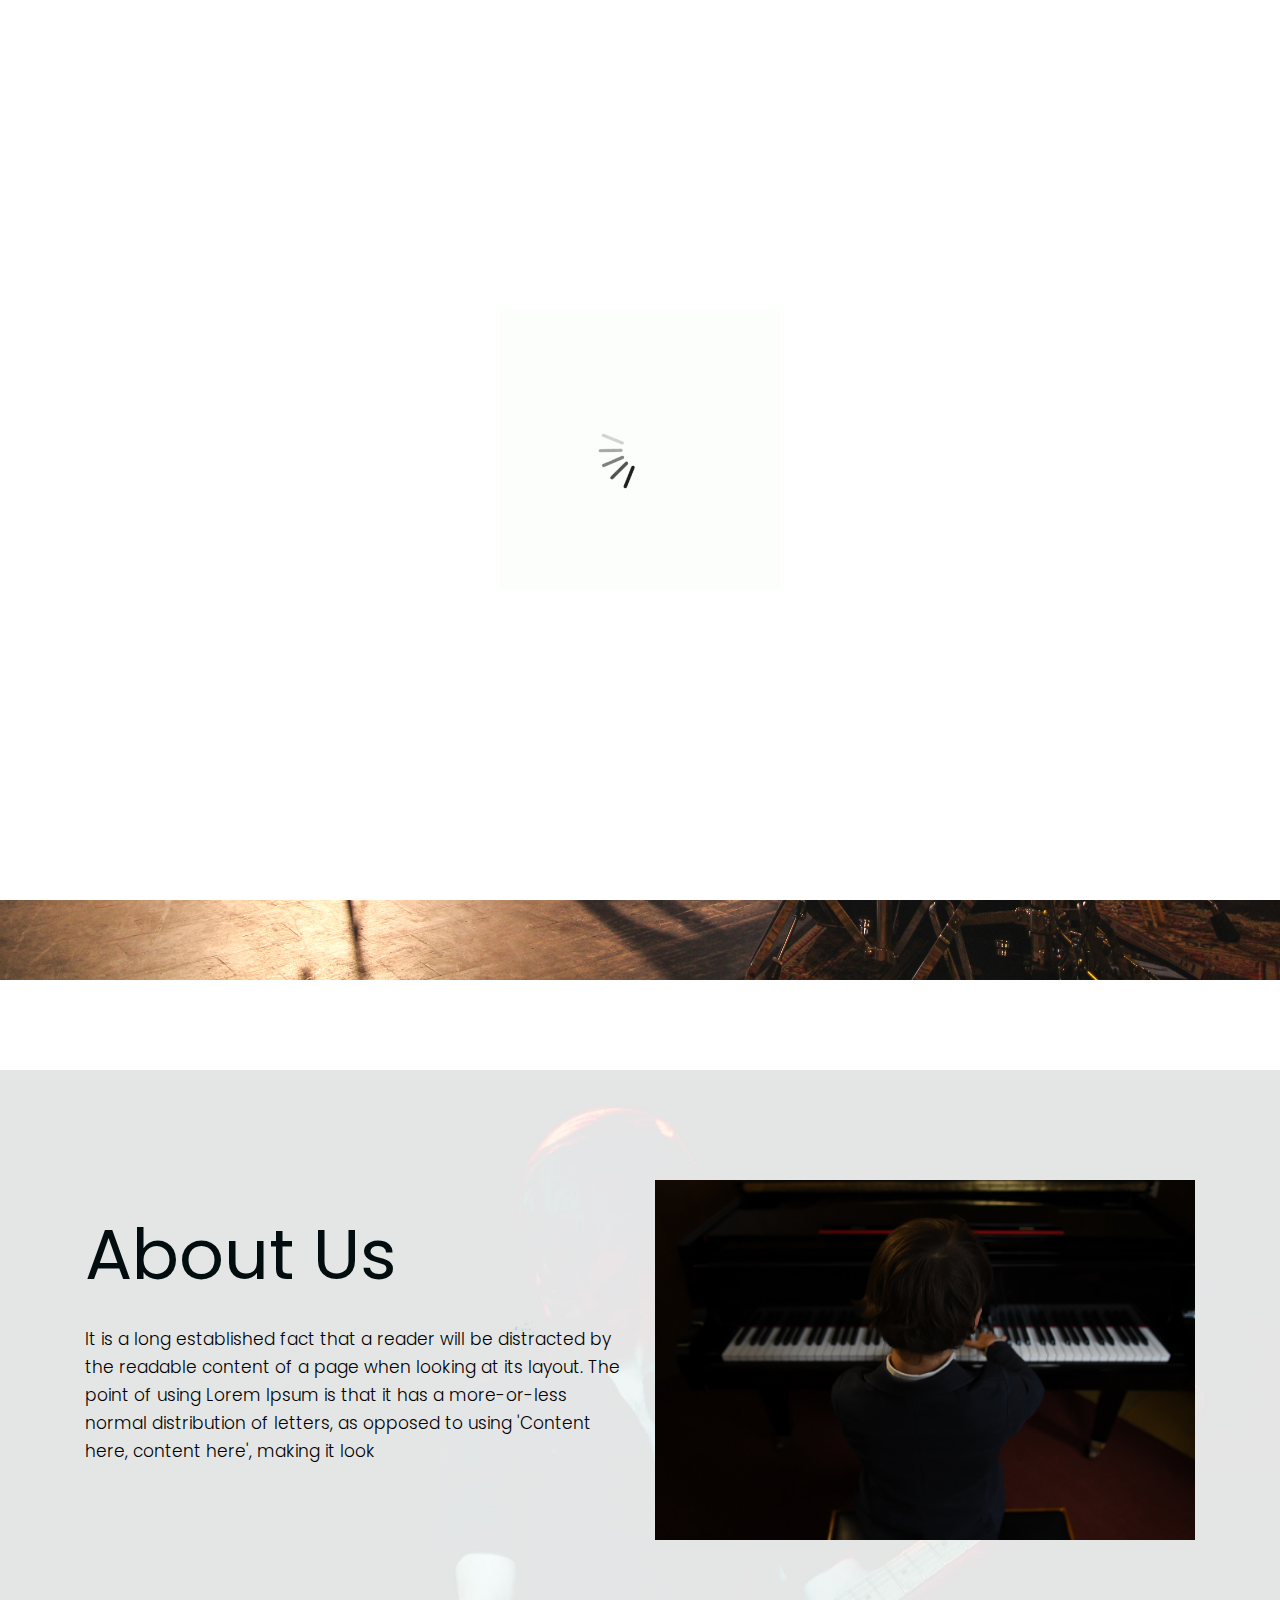
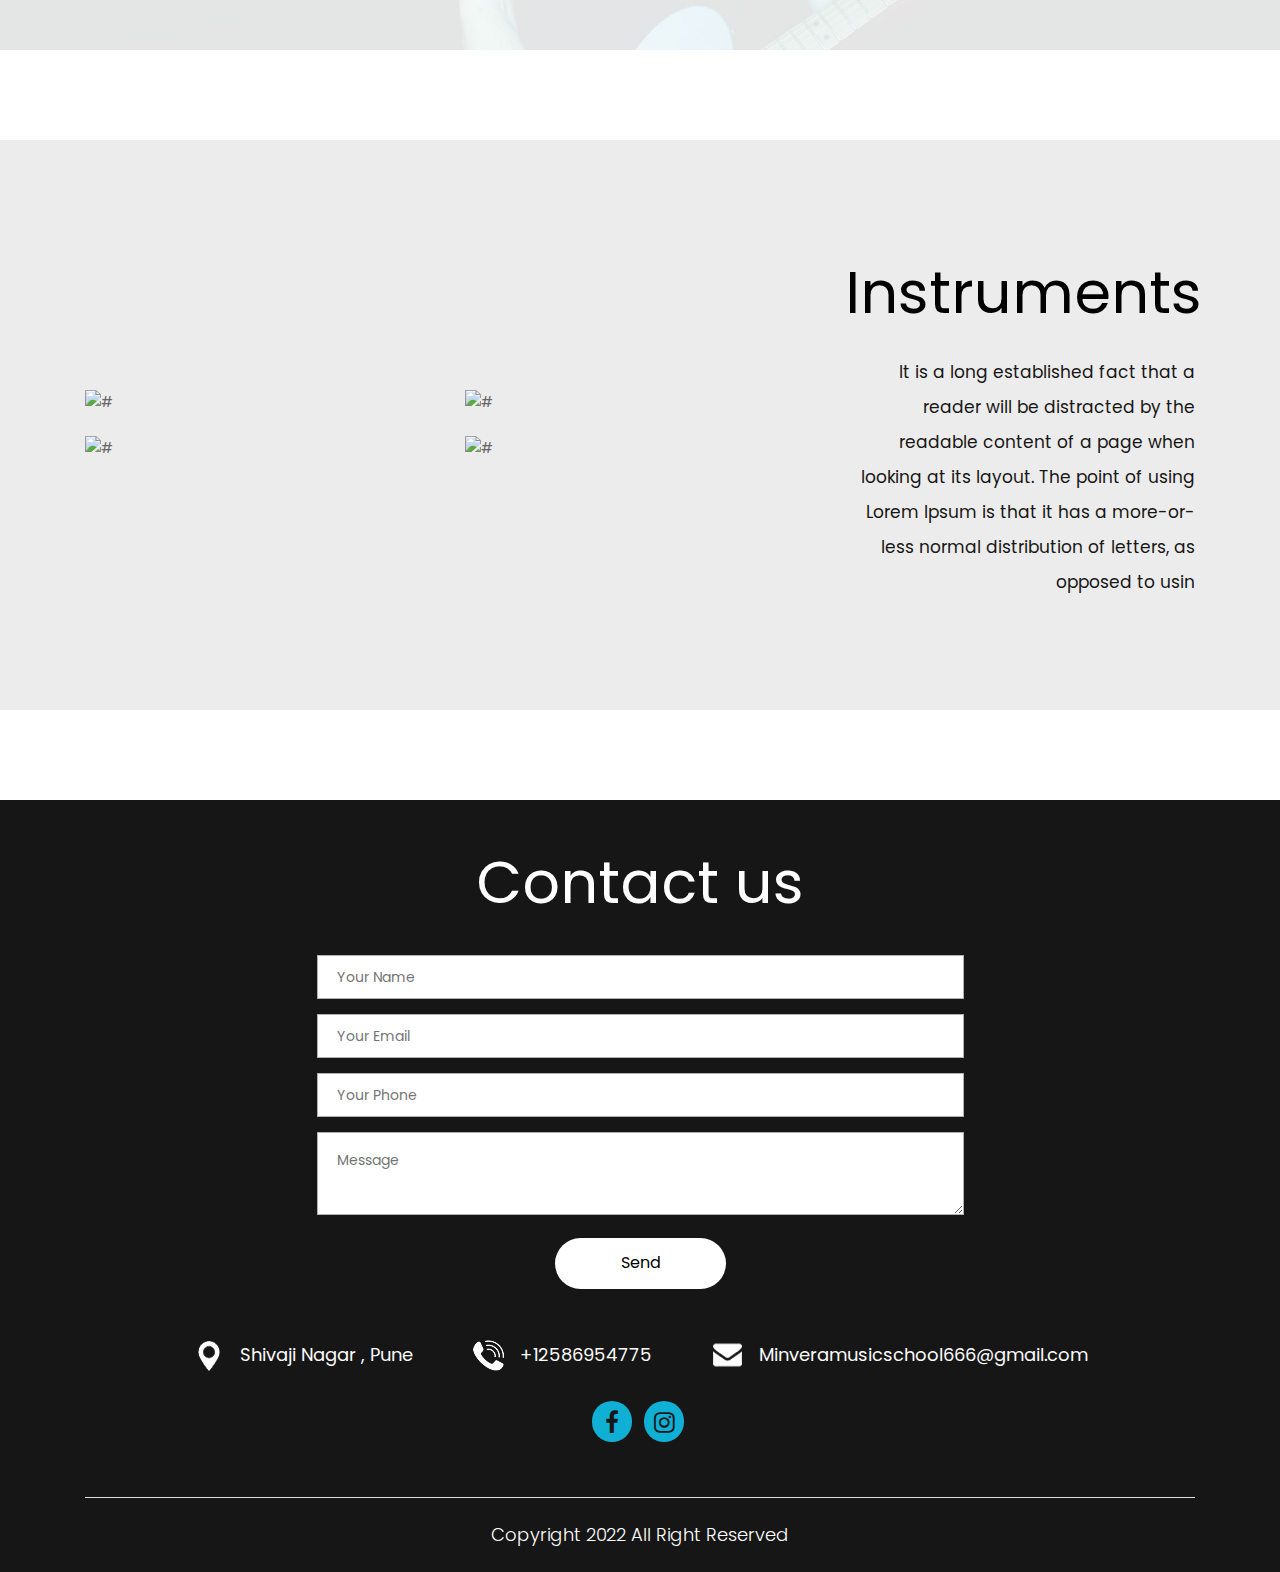
==== index.html @ 6fd0b9f1 "first commit" ====
<!DOCTYPE html>
<html lang="en">
  <head>
    <!-- basic -->
    <meta charset="utf-8" />
    <meta http-equiv="X-UA-Compatible" content="IE=edge" />
    <!-- mobile metas -->
    <meta name="viewport" content="width=device-width, initial-scale=1" />
    <meta name="viewport" content="initial-scale=1, maximum-scale=1" />
    <!-- site metas -->
    <title>Minvera Music School</title>
    <meta name="keywords" content="" />
    <meta name="description" content="" />
    <meta name="author" content="" />
    <!-- fevicon -->
    <link rel="icon" href="images/fevicon.png" type="image/gif" />
    <!-- bootstrap css -->
    <link rel="stylesheet" href="css/bootstrap.min.css" />
    <!-- style css -->
    <link rel="stylesheet" href="css/style.css" />
    <!-- Responsive-->
    <link rel="stylesheet" href="css/responsive.css" />
    <!-- Scrollbar Custom CSS -->
    <link rel="stylesheet" href="css/jquery.mCustomScrollbar.min.css" />
    <!-- Tweaks for older IEs-->
    <link
      rel="stylesheet"
      href="https://netdna.bootstrapcdn.com/font-awesome/4.0.3/css/font-awesome.css"
    />
    <link
      rel="stylesheet"
      href="https://cdnjs.cloudflare.com/ajax/libs/fancybox/2.1.5/jquery.fancybox.min.css"
      media="screen"
    />
    <!--[if lt IE 9]>
      <script src="https://oss.maxcdn.com/html5shiv/3.7.3/html5shiv.min.js"></script>
      <script src="https://oss.maxcdn.com/respond/1.4.2/respond.min.js"></script
    ><![endif]-->
  </head>
  <!-- body -->

  <body class="main-layout">
    <!-- loader  -->
    <div class="loader_bg">
      <div class="loader"><img src="images/loading.gif" alt="#" /></div>
    </div>
    <!-- end loader -->
    <!-- header -->
    <header>
      <!-- header inner -->
      <div class="header-top">
        <div class="header">
          <div class="container">
            <div class="row">
              <div class="col-xl-2 col-lg-2 col-md-2 col-sm-3 col logo_section">
                <div class="full">
                  <div class="center-desk"></div>
                </div>
              </div>
              <div class="col-xl-10 col-lg-10 col-md-10 col-sm-9">
                <div class="menu-area">
                  <div class="limit-box">
                    <nav class="main-menu">
                      <ul class="menu-area-main">
                        <li class="active"><a href="index.html">Home</a></li>

                        <li><a href="about.html">About</a></li>
                        <li><a href="gallery.html">Instruments</a></li>
                        <li><a href="contact.html">Contact</a></li>
                      </ul>
                    </nav>
                  </div>
                </div>
              </div>
            </div>
          </div>
        </div>
        <!-- end header inner -->

        <!-- end header -->
        <section class="slider_section">
          <div id="myCarousel" class="carousel slide" data-ride="carousel">
            <ol class="carousel-indicators">
              <li
                data-target="#myCarousel"
                data-slide-to="0"
                class="active"
              ></li>
              <li data-target="#myCarousel" data-slide-to="1"></li>
              <li data-target="#myCarousel" data-slide-to="2"></li>
            </ol>
            <div class="carousel-inner">
              <div class="carousel-item active">
                <div class="container">
                  <div class="carousel-caption">
                    <div class="row">
                      <div class="col-md-12">
                        <div class="text-bg">
                          <h1>Minvera Music School</h1>
                          <span>The Best music school</span>
                          <p>
                            It is a long established fact that a reader will be
                            distracted by the readable content of a page when
                            looking at its layout. The point of using Lorem
                            Ipsum is that it has a more-or-less normal
                            distribution of letters, as opposed to using
                            'Content here, content here', making it look
                          </p>
                        </div>
                      </div>
                    </div>
                  </div>
                </div>
              </div>
            </div>

            <a
              class="carousel-control-prev"
              href="#myCarousel"
              role="button"
              data-slide="prev"
            >
            </a>
            <a
              class="carousel-control-next"
              href="#myCarousel"
              role="button"
              data-slide="next"
            >
            </a>
          </div>
        </section>
      </div>
    </header>

    <!-- about  -->
    <div id="about" class="about">
      <div class="container">
        <div class="row display_boxflex">
          <div class="col-xl-6 col-lg-6 col-md-6 col-sm-12">
            <div class="about-box">
              <h2>About Us</h2>
              <p>
                It is a long established fact that a reader will be distracted
                by the readable content of a page when looking at its layout.
                The point of using Lorem Ipsum is that it has a more-or-less
                normal distribution of letters, as opposed to using 'Content
                here, content here', making it look
              </p>
            </div>
          </div>
          <div class="col-xl-6 col-lg-6 col-md-6 col-sm-12">
            <div class="about-box">
              <figure><img src="images/about.jpg" alt="#" /></figure>
            </div>
          </div>
        </div>
      </div>
    </div>
    <!-- end abouts -->

    <!-- Gallery -->

    <div id="gallery" class="Gallery">
      <div class="container">
        <div class="row display_boxflex">
          <div class="col-xl-8 col-lg-8 col-md-8 col-sm-12">
            <div class="row">
              <div class="col-xl-6 col-lg-6 col-md-6 col-sm-12 margi_bott">
                <div class="Gallery_img">
                  <figure><img src="images/Gallery1.jpg" alt="#" /></figure>
                </div>
                <div class="hover_box">
                  <ul class="icon_hu">
                    <h3>
                      The trumpet is a brass instrument commonly used in
                      classical and jazz ensembles. ... They are played by
                      blowing air through nearly-closed lips (called the
                      player's embouchure), producing a "buzzing" sound that
                      starts a standing wave vibration in the air column inside
                      the instrument.
                    </h3>
                  </ul>
                </div>
              </div>
              <div class="col-xl-6 col-lg-6 col-md-6 col-sm-12 margi_bott">
                <div class="Gallery_img">
                  <figure><img src="images/Gallery2.png" alt="#" /></figure>
                </div>

                <div class="hover_box">
                  <ul class="icon_hu">
                    <h3>
                      A bugle is a simple brass musical instrument that looks
                      like a small trumpet. Bugles are often used in the army to
                      announce when activities such as meals are about to begin.
                    </h3>
                  </ul>
                </div>
              </div>
              <div class="col-xl-6 col-lg-6 col-md-6 col-sm-12 margi_bott1">
                <div class="Gallery_img">
                  <figure><img src="images/Gallery3.jpg" alt="#" /></figure>
                </div>
                <div class="hover_box">
                  <ul class="icon_hu">
                    <h3>
                      The clarinet is a family of woodwind instruments. It has a
                      single-reed mouthpiece, a straight, cylindrical tube with
                      an almost cylindrical bore, and a flared bell. A person
                      who plays a clarinet is called a clarinetist (sometimes
                      spelled clarinettist). ... In modern times, the most
                      common clarinet is the B♭ clarinet.
                    </h3>
                  </ul>
                </div>
              </div>
              <div class="col-xl-6 col-lg-6 col-md-6 col-sm-12">
                <div class="Gallery_img">
                  <figure><img src="images/Gallery4.jpg" alt="#" /></figure>
                </div>
                <div class="hover_box">
                  <ul class="icon_hu">
                    <h3>
                      Bagpipe, wind instrument consisting of two or more single-
                      or double-reed pipes, the reeds being set in motion by
                      wind fed by arm pressure on an animal-skin (or
                      rubberized-cloth) bag.
                    </h3>
                  </ul>
                </div>
              </div>
            </div>
          </div>
          <div class="col-xl-4 col-lg-4 col-md-4 col-sm-12">
            <div class="Gallery_text">
              <div class="titlepage">
                <h2>Instruments</h2>
              </div>
              <p>
                It is a long established fact that a reader will be distracted
                by the readable content of a page when looking at its layout.
                The point of using Lorem Ipsum is that it has a more-or-less
                normal distribution of letters, as opposed to usin
              </p>
            </div>
          </div>
        </div>
      </div>
    </div>

    <!-- end Gallery -->

    <!--  footer -->
    <footr>
      <div class="footer">
        <div class="container">
          <div class="row">
            <div class="col-md-12">
              <form class="contact_bg">
                <div class="row">
                  <div class="col-md-12">
                    <div class="titlepage">
                      <h2>Contact us</h2>
                    </div>
                    <div class="col-md-12">
                      <input
                        class="contactus"
                        placeholder="Your Name"
                        type="text"
                        name="Your Name"
                      />
                    </div>
                    <div class="col-md-12">
                      <input
                        class="contactus"
                        placeholder="Your Email"
                        type="text"
                        name="Your Email"
                      />
                    </div>
                    <div class="col-md-12">
                      <input
                        class="contactus"
                        placeholder="Your Phone"
                        type="text"
                        name="Your Phone"
                      />
                    </div>
                    <div class="col-md-12">
                      <textarea
                        class="textarea"
                        placeholder="Message"
                        type="text"
                        name="Message"
                      ></textarea>
                    </div>
                    <div class="col-xl-12 col-lg-12 col-md-12 col-sm-12">
                      <button class="send">Send</button>
                    </div>
                  </div>
                </div>
              </form>
            </div>

            <div class="col-xl-12 col-lg-12 col-md-12 col-sm-12">
              <div class="row">
                <div class="col-xl-12 col-lg-12 col-md-12 col-sm-12">
                  <div class="address">
                    <ul class="loca">
                      <li>
                        <a
                          href="https://maps.app.goo.gl/jv5CV9ops9gTE5J88"
                          target="_blank"
                          ><img src="icon/loc.png" alt="#" /></a
                        >Shivaji Nagar , Pune
                      </li>

                      <li>
                        <a href="#"><img src="icon/call.png" alt="#" /></a
                        >+12586954775
                      </li>
                      <li>
                        <a href="#"><img src="icon/email.png" alt="#" /></a
                        >Minveramusicschool666@gmail.com
                      </li>
                    </ul>
                  </div>
                </div>
                <div class="col-xl-12 col-lg-12 col-md-12 col-sm-12">
                  <ul class="social_link">
                    <li>
                      <a href="#"
                        ><i class="fa fa-facebook" aria-hidden="true"></i
                      ></a>
                    </li>
                    <li>
                      <a href="#"
                        ><i class="fa fa-instagram" aria-hidden="true"></i
                      ></a>
                    </li>
                  </ul>
                </div>
              </div>
            </div>
          </div>
        </div>
        <div class="container">
          <div class="copyright">
            <p>Copyright 2022 All Right Reserved</p>
          </div>
        </div>
      </div>
    </footr>
    <!-- end footer -->
    <!-- Javascript files-->
    <script src="js/jquery.min.js"></script>
    <script src="js/popper.min.js"></script>
    <script src="js/bootstrap.bundle.min.js"></script>
    <script src="js/jquery-3.0.0.min.js"></script>
    <script src="js/plugin.js"></script>
    <!-- sidebar -->
    <script src="js/jquery.mCustomScrollbar.concat.min.js"></script>
    <script src="js/custom.js"></script>
    <script src="https:cdnjs.cloudflare.com/ajax/libs/fancybox/2.1.5/jquery.fancybox.min.js"></script>
  </body>
</html>
---- css/style.css ----
/*--------------------------------------------------------------------- File Name: style.css ---------------------------------------------------------------------*/
/*--------------------------------------------------------------------- import Fonts ---------------------------------------------------------------------*/
@import url('https://fonts.googleapis.com/css?family=Rajdhani:300,400,500,600,700');
@import url('https://fonts.googleapis.com/css?family=Poppins:100,100i,200,200i,300,300i,400,400i,500,500i,600,600i,700,700i,800,800i,900,900i');
/*****---------------------------------------- 1) font-family: 'Rajdhani', sans-serif;
 2) font-family: 'Poppins', sans-serif;
 ----------------------------------------*****/
/*--------------------------------------------------------------------- import Files ---------------------------------------------------------------------*/
@import url(animate.min.css);
@import url(normalize.css);
@import url(meanmenu.css);
@import url(owl.carousel.min.css);
@import url(slick.css);
@import url(jquery-ui.css);
@import url(nice-select.css);

/*--------------------------------------------------------------------- skeleton ---------------------------------------------------------------------*/
* {
    box-sizing: border-box !important;
}

html {
    scroll-behavior: smooth;
}

body {
    color: #666666;
    font-size: 14px;
    font-family: 'Poppins', sans-serif;
    line-height: 1.80857;
    font-weight: normal;
    overflow-x: hidden;
}

a {
    color: #1f1f1f;
    text-decoration: none !important;
    outline: none !important;
    -webkit-transition: all .3s ease-in-out;
    -moz-transition: all .3s ease-in-out;
    -ms-transition: all .3s ease-in-out;
    -o-transition: all .3s ease-in-out;
    transition: all .3s ease-in-out;
}

h1,
h2,
h3,
h4,
h5,
h6 {
    letter-spacing: 0;
    font-weight: normal;
    position: relative;
    padding: 0 0 10px 0;
    font-weight: normal;
    line-height: normal;
    color: #111111;
    margin: 0
}

h1 {
    font-size: 24px
}

h2 {
    font-size: 22px
}

h3 {
    font-size: 18px
}

h4 {
    font-size: 16px
}

h5 {
    font-size: 14px
}

h6 {
    font-size: 13px
}

*,
*::after,
*::before {
    -webkit-box-sizing: border-box;
    -moz-box-sizing: border-box;
    box-sizing: border-box;
}

h1 a,
h2 a,
h3 a,
h4 a,
h5 a,
h6 a {
    color: #212121;
    text-decoration: none !important;
    opacity: 1
}

button:focus {
    outline: none;
}

ul,
li,
ol {
    margin: 0px;
    padding: 0px;
    list-style: none;
}

p {
    margin: 0px;
    font-weight: 300;
    font-size: 15px;
    line-height: 24px;
}

a {
    color: #222222;
    text-decoration: none;
    outline: none !important;
}

a,
.btn {
    text-decoration: none !important;
    outline: none !important;
    -webkit-transition: all .3s ease-in-out;
    -moz-transition: all .3s ease-in-out;
    -ms-transition: all .3s ease-in-out;
    -o-transition: all .3s ease-in-out;
    transition: all .3s ease-in-out;
}

img {
    max-width: 100%;
    height: auto;
}

:focus {
    outline: 0;
}

.btn-custom {
    margin-top: 20px;
    background-color: transparent !important;
    border: 2px solid #ddd;
    padding: 12px 40px;
    font-size: 16px;
}

.lead {
    font-size: 18px;
    line-height: 30px;
    color: #767676;
    margin: 0;
    padding: 0;
}

.form-control:focus {
    border-color: #ffffff !important;
    box-shadow: 0 0 0 .2rem rgba(255, 255, 255, .25);
}

.navbar-form input {
    border: none !important;
}

.badge {
    font-weight: 500;
}

blockquote {
    margin: 20px 0 20px;
    padding: 30px;
}

button {
    border: 0;
    margin: 0;
    padding: 0;
    cursor: pointer;
}

.full {
    float: left;
    width: 100%;
}

.layout_padding {
    padding-top: 90px;
    padding-bottom: 90px;
}

.layout_padding_2 {
    padding-top: 75px;
    padding-bottom: 75px;
}

.light_silver {
    background: #f9f9f9;
}

.theme_bg {
    background: #38c8a8;
}

.margin_top_30 {
    margin-top: 30px !important;
}

.full {
    width: 100%;
    float: left;
    margin: 0;
    padding: 0;
}

/**-- heading section --**/
.main_heading {
    text-align: center;
    display: flex;
    justify-content: center;
    position: relative;
    margin-bottom: 50px;
}

.main_heading h2 {
    padding: 0;
    font-size: 48px;
    line-height: 60px;
    font-weight: 400;
    position: relative;
    letter-spacing: -0.5px;
    color: #114c7d;
    border-left: solid #38c8a8 10px;
    padding-left: 15px;
}

.main_heading h2 strong {
    background: #38c8a8;
    color: #fff;
    font-weight: 600;
    padding: 0 15px;
    line-height: 68px;
}

.white_heading_main h2 {
    color: #fff;
}

.small_main_heading {
    margin-top: 25px;
    float: left;
    width: 100%;
    border-bottom: solid rgba(0, 0, 0, 0.07) 1px;
    margin-bottom: 25px;
}

.small_main_heading h2 {
    padding: 2px 0 20px 0;
    color: #114c7d;
    font-weight: 400;
    font-size: 28px;
    background-image: url('../images/fevicon.png');
    background-repeat: no-repeat;
    padding-left: 55px;
    letter-spacing: -0.5px;
}

.small_main_heading h2 strong {
    color: #38c8a8;
    font-weight: 600;
}

.main_bt {
    background: #000;
    color: #fff;
    padding: 10px 60px 10px 60px;
    float: left;
    font-size: 15px;
    font-weight: 400;
    border: solid #000 5px;
    border-radius: 0;
    margin-right: 30px;
}

a.readmore_bt {
    color: #fff;
    font-weight: 300;
    text-decoration: underline !important;
}

.main_bt:hover,
.main_bt:focus {
    background: #ad2101;
    border: solid #ad2101 5px;
    color: #fff;
}

/**-- list icon --**/
.ul_list_info_icon ul {
    list-style: none;
}

.ul_list_info_icon ul li {
    display: inline;
    float: left;
    width: 100%;
}

.ul_list_info_icon ul li img {
    width: 75px;
}

/*---------------------------- preloader area ----------------------------*/
.loader_bg {
    position: fixed;
    z-index: 9999999;
    background: #fff;
    width: 100%;
    height: 100%;
}

.loader {
    height: 100%;
    width: 100%;
    position: absolute;
    left: 0;
    top: 0;
    display: flex;
    justify-content: center;
    align-items: center;
}

.loader img {
    width: 280px;
}

/*---------------------------- scroll to top area ----------------------------*/
.scrollup {
    float: right;
    position: absolute;
    color: #fff;
    right: 20px;
    padding: 0px 5px;
    text-transform: uppercase;
    font-weight: 600;
    background: #38c8a8;
    position: fixed;
    bottom: 20px;
    z-index: 99;
    text-align: center;
    color: #fff;
    cursor: pointer;
    border-radius: 0px;
    opacity: 0;
    backface-visibility: hidden;
    -webkit-backface-visibility: hidden;
    transform: scale(1);
    -moz-transform: scale(1);
    -o-transform: scale(1);
    -webkit-transform: scale(1);
    transition: .2s all ease;
    -moz-transition: .2s all ease;
    -o-transition: .2s all ease;
    -webkit-transition: .2s all ease;
    width: 50px;
    height: 50px;
    border-radius: 100%;
    line-height: 48px;
    font-size: 16px;
}

.scrollup.b-show_scrollBut {
    opacity: 1;
    visibility: visible;
}

.top_awro {
    background: #ee4a79 none repeat scroll 0 0;
    cursor: pointer;
    padding: 6px 8px;
    position: fixed;
    bottom: 59px;
    right: 20px;
    display: none;
    height: 45px;
    width: 45px;
    border-radius: 50%;
    text-align: center;
    line-height: 30px;
    transition: all 0.5s ease;
}

.sale_pro {
    background: #f25252 !important;
}

.margin_top_50 {
    margin-top: 50px;
}

.margin_bottom_30_all {
    margin-bottom: 30px;
}

.text_align_center {
    text-align: center;
}

/*--------------------------------------------------------------------- header area ---------------------------------------------------------------------*/
.logo_section {
    text-align: center;
}

.logo {
    float: left;
    padding-bottom: 6px;
}

nav.main-menu {
    float: left;
    margin-left: 0;
    margin-left: 0;
}


.right_cart_section {
    float: right;
    width: auto;
}

.right_cart_section ul {
    float: left;
    min-height: auto;
    margin: 0;
    padding: 12px 0 0;
}

.right_cart_section .cart_icons {
    padding: 18px 0 0;
}

.main-menu ul>li nth:child(5) a {
    padding-right: 0px;
}

.right_cart_section ul li {
    float: left;
    font-size: 17px;
    font-weight: 400;
    color: #fff;
    margin-right: 30px;
}

.right_cart_section ul.cart_update li {
    font-size: 13px;
    color: #ccc;
    line-height: normal;
    margin: 0;
    font-weight: 300;
}

.right_cart_section ul.cart_update li span {
    font-size: 18px;
    font-weight: 300;
    color: #fff;
    line-height: 21px;
}

.right_cart_section ul li i {
    margin-right: 10px;
    margin-top: 5px;
    float: left;
    color: #fff;
    font-size: 21px;
}

.right_cart_section ul li a {
    color: #fff;
}

/*-- end header middle --*/
.top-bar-info {
    background: #111111;
    padding: 5px 0px;
}

.top-menu-left {
    float: left;
}

.top-menu-left li {
    position: relative;
    display: inline-block;
    margin-right: 11px;
    padding-right: 12px;
}

.top-menu-left li::before {
    content: '';
    position: absolute;
    right: 0;
    top: 9px;
    height: 10px;
    border-right: 1px dotted #999;
}

.top-menu-left li:last-child::before {
    display: none;
}

.top-menu-left li:last-child {
    padding: 0px;
    margin: 0px;
}

.top-menu-left li a {
    color: #ffffff;
    font-size: 12px;
    text-transform: uppercase;
    text-decoration: none;
}

.top-menu-left li a:hover {
    color: #38c8a8;
}

.right-dropdown-language {
    float: right;
    margin-left: 12px;
}

.dropdown-bar .dropdown-link {
    position: absolute;
    z-index: 1009;
    top: 40px;
    left: 0;
    right: auto;
    min-width: 50px;
    padding: 15px;
    background: #ffffff;
    list-style: none;
    border: 2px solid #38c8a8;
    opacity: 0;
    visibility: hidden;
    -webkit-box-shadow: 0 0 10px rgba(0, 0, 0, 0.1);
    box-shadow: 0 0 10px rgba(0, 0, 0, 0.1);
    -webkit-transition: opacity 0.2s ease 0s, visibility 0.2s linear 0s;
    -o-transition: opacity 0.2s ease 0s, visibility 0.2s linear 0s;
    transition: opacity 0.2s ease 0s, visibility 0.2s linear 0s;
    text-align: left;
}

.dropdown-bar:hover .dropdown-link {
    opacity: 1;
    visibility: visible;
    top: 25px;
}

.dropdown-bar.right-dropdown-language>a::after {
    font-family: 'FontAwesome';
    content: "\f107";
    text-decoration: none;
    padding-left: 4px;
    color: #ffffff;
}

.right-dropdown-language>a {
    line-height: 10px;
    padding: 5px 5px;
    cursor: pointer;
}

.dropdown-bar .dropdown-link li a {
    color: #111111;
    display: block;
    font-size: 12px;
    line-height: 15px;
    padding: 5px 0;
}

.dropdown-bar .dropdown-link li a:hover {
    color: #38c8a8;
}

.dropdown-bar .dropdown-link li a img {
    margin-right: 7px;
}

.dropdown-bar .dropdown-link li.active {
    font-weight: bold;
}

.right-dropdown-language .dropdown-link {
    min-width: 100px;
    padding: 7px 10px;
    color: #111111;
}

.dropdown-bar {
    position: relative;
    padding: 0 5px;
    font-size: 13px;
}

.dropdown-bar .dropdown-link.right-sd {
    left: auto;
    right: 0;
}

.right-dropdown-currency {
    float: right;
    margin-left: 12px;
}

.dropdown-bar.right-dropdown-currency>a::after {
    font-family: 'FontAwesome';
    content: "\f107";
    text-decoration: none;
    padding-left: 4px;
    color: #ffffff;
}

.right-dropdown-currency>a {
    line-height: 10px;
    padding: 5px 5px;
    cursor: pointer;
    color: #ffffff;
}

.right-dropdown-currency .dropdown-link {
    min-width: 100px;
    padding: 7px 10px;
    color: #111111;
}

.right-dropdown-currency .dropdown-link {
    min-width: 55px;
    padding: 7px 10px;
}

.right-dropdown-currency .dropdown-link li a span.symbol {
    margin-right: 7px;
}

#login-modal .modal-content {
    border-radius: 0px;
}

#login-modal .modal-content .modal-header {
    background: #38c8a8;
    border-radius: 0;
}

#login-modal .modal-content .modal-body .form-group input {
    background: #ffffff;
    border: 1px solid #c8c8c8;
    border-radius: 0px;
}

#login-modal .modal-content .modal-body .form-group input:focus {
    border: 1px solid #c8c8c8 !important;
}

#login-modal .modal-content form {
    margin-bottom: 10px;
}

.modal-title {
    padding: 0px;
    color: #ffffff;
    font-size: 18px;
    text-transform: uppercase;
}

.btn-template-outlined {
    background: #111111;
    color: #ffffff;
    border: none;
    border-radius: 0px;
}

.btn-template-outlined i {
    padding-right: 10px;
}

.text-muted {
    padding: 10px 0px;
}

.slogan-line {
    float: right;
    color: #ffffff;
    font-size: 13px;
}

.middle-area {
    padding: 30px 0px;
}

.header-search {
    padding: 3px 0px;
}

.header-search form {
    position: relative;
    -webkit-box-shadow: 0px 1px 10px -1px rgba(0, 0, 0, 0.2);
    box-shadow: 0px 1px 10px -1px rgba(0, 0, 0, 0.2);
}

.header-search .btn-group.bootstrap-select {
    position: absolute;
    left: 0px;
    top: 0px;
}

.header-search input {
    width: 100%;
    min-height: 45px;
    border-radius: 0px;
    border: none;
    padding-left: 15px;
    border: 1px solid #e0e7ed;
}

.header-search form .search-btn {
    position: absolute;
    right: 0;
    top: 0;
    border: 0;
    color: #fff;
    font-size: 20px;
    padding: 4px 15px;
    border-radius: 0px;
    background-color: #38c8a8;
    cursor: pointer;
}

.header-search form .search-btn:hover {
    background: #111111;
}

.cart-box {
    float: right;
    margin-left: 10px;
    position: relative;
}

.cart-content-box {
    position: absolute;
    z-index: 1009;
    top: 40px;
    left: auto;
    right: 0;
    min-width: 250px;
    max-width: 250px;
    padding: 15px;
    background: #ffffff;
    list-style: none;
    border: 2px solid #38c8a8;
    opacity: 0;
    visibility: hidden;
    -webkit-box-shadow: 0 0 10px rgba(0, 0, 0, 0.1);
    box-shadow: 0 0 10px rgba(0, 0, 0, 0.1);
    text-align: left;
    -webkit-transform: scaleY(0);
    transform: scaleY(0);
    -webkit-transform-origin: 0 0 0;
    transform-origin: 0 0 0;
    -webkit-transition: all 0.3s ease 0s;
    transition: all 0.3s ease 0s;
    transition: all 0.3s ease 0s;
}

.cart-box:hover .cart-content-box {
    opacity: 1;
    visibility: visible;
    top: 100%;
    -webkit-transform: scaleY(1);
    transform: scaleY(1);
}

.inner-cart {
    background: #38c8a8;
    border-radius: 2px;
    padding: 0px;
    color: #ffffff;
    position: relative;
    width: 40px;
    height: 40px;
    text-align: center;
}

.cart-box .inner-cart:hover {
    color: #ffffff;
}

.line-cart {
    float: left;
    line-height: 40px;
    margin-right: 9px;
}

.cart-box a {
    display: inline-block;
}

.cart-box a:hover {
    color: #38c8a8;
}

.cart-box a span.icon {
    background: #38c8a8;
    width: 30px;
    height: 40px;
    display: inline-block;
    line-height: 40px;
    text-align: center;
    color: #ffffff;
    position: relative;
    border-radius: 2px;
}

.cart-box a .p-up {
    position: absolute;
    right: -8px;
    top: -8px;
    line-height: initial;
    background: #38c8a8;
    padding: 3px;
    border-radius: 50%;
    width: 17px;
    height: 17px;
    font-size: 12px;
    text-align: center;
    line-height: 10px;
}

.wish-box {
    float: right;
}

.wish-box a {
    display: inline-block;
}

.wish-box a:hover {
    color: #38c8a8;
}

.wish-box a span.icon {
    background: #38c8a8;
    width: 40px;
    height: 40px;
    display: inline-block;
    line-height: 40px;
    text-align: center;
    color: #ffffff;
    position: relative;
    border-radius: 2px;
}

.wish-box a span.icon:hover {
    background: #111111;
}

.cart-content-right {
    padding: 5px 0px;
}

.cart-content-box .items {
    text-align: center;
}

.product-media {
    width: 60px;
    float: left;
    position: relative;
}

.cart-content-box .items:hover .product-media::before {
    transform: scale(1);
    -webkit-transform: scale(1);
    -moz-transform: scale(1);
    -ms-transform: scale(1);
    -o-transform: scale(1);
}

.product-media::before {
    position: absolute;
    content: '';
    z-index: 2;
    top: 0;
    left: 0;
    width: 100%;
    height: 100%;
    background-color: #38c8a8;
    opacity: 0.4;
    transform: scale(0);
    -webkit-transform: scale(0);
    -moz-transform: scale(0);
    -ms-transform: scale(0);
    -o-transform: scale(0);
    transition: all 0.5s ease;
    -webkit-transition: all 0.5s ease;
    -moz-transition: all 0.5s ease;
    -o-transition: all 0.5s ease;
}

.cart-content-box .items .item .remove {
    position: absolute;
    right: 0px;
    top: 0px;
    background: #38c8a8;
    color: #ffffff;
    width: 20px;
    height: 20px;
    line-height: 18px;
    border-radius: 2px;
}

.cart-content-box .items .item {
    margin-bottom: 10px;
    padding-bottom: 10px;
    border-bottom: 1px solid #e0e7ed;
    position: relative;
}

.cart-content-box .items .item .product-info {
    padding-top: 10px;
    padding-left: 71px;
    text-align: left;
}

.cart-content-box .items .item .remove:hover {
    background: #111111;
}

.subtotal {
    text-align: left;
    text-transform: capitalize;
    color: #38c8a8;
    font-weight: 500;
    margin-bottom: 15px;
}

.subtotal span {
    font-weight: bold;
    color: #111111;
    padding-left: 15px;
    float: right;
}

.actions .btn-process {
    padding: 5px 16px;
    color: #ffffff;
    font-family: 'Roboto', sans-serif;
    font-size: 14px;
    border-radius: 2px;
    overflow: hidden;
}

.actions .btn-process:hover {
    color: #ffffff;
}

.line-cart {
    position: relative;
}

.wish-box a span.icon span {
    position: absolute;
    right: -8px;
    top: -8px;
    line-height: initial;
    background: #38c8a8;
    padding: 3px;
    border-radius: 50%;
    width: 17px;
    height: 17px;
    font-size: 12px;
}

.menu-area-main li.active a {
    color: #fff;
    background: #0ed1f0;
    border-radius: 17px;
}

.main-menu {
    text-align: center;
}

.main-menu ul {
    margin: 0;
    list-style-type: none;
}

.main-menu ul>li {
    display: inline-block;
    position: relative;
}

.main-menu ul>li a {
    padding: 11px 20px;
    text-align: center;
    line-height: 20px;
    font-size: 16px;
    display: block;
    font-weight: 500;
    color: #fff;
    text-transform: uppercase;
    transition: all 0.3s ease-in;
}

.main-menu ul>li a:hover {
    color: #fff;
    background: #0ed1f0;
    border-radius: 17px;
    transition: all 0.3s ease-in;
}

.main-menu ul li:last-child a {
    padding-right: 0;
    background: transparent;
}

.sub-down li {
    background: #ffffff;
}

.main-menu ul>li .sub-down li a {
    color: #114c7d;
    font-size: 15px;
    text-transform: capitalize;
    font-weight: 300;
    padding: 12px 5px;
    position: relative;
    border-bottom: solid #eee 1px;
}

.main-menu ul>li .sub-down li a::before {}

.main-menu ul>li .sub-down li a:hover {
    color: #111111;
}

.main-menu ul>li .sub-down li a:hover::before {}

.main-menu ul li:first-child {
    margin-left: 0;

}

.main-menu ul>li>ul {
    opacity: 0;
    position: absolute;
    text-align: left;
    top: 100%;
    -webkit-transform: scaleY(0);
    transform: scaleY(0);
    -webkit-transform-origin: 0 0 0;
    transform-origin: 0 0 0;
    -webkit-transition: all 0.3s ease 0s;
    transition: all 0.3s ease 0s;
    visibility: hidden;
    width: 240px;
    z-index: 999;
    background: #fff;
    -webkit-box-shadow: 0 6px 12px rgba(0, 0, 0, .175);
    box-shadow: 0 6px 12px rgba(0, 0, 0, .175);
}

.main-menu>ul>li:hover>ul {
    -webkit-transform: scaleY(1);
    transform: scaleY(1);
    visibility: visible;
    opacity: 1;
}

.main-menu ul>li>ul>li {
    margin: 0px;
    position: relative;
    display: block;
}

.main-menu ul>li>ul>li:hover>ul {
    -webkit-transform: scaleY(1);
    transform: scaleY(1);
    visibility: visible;
    opacity: 1;
    left: 100%;
    top: 10px;
}

.main-menu ul>li>ul>li>a {
    background: none !important;
}

.mean-container .mean-nav {
    margin-top: 0px;
    position: absolute;
    top: 100%;
}

.main-menu ul>li {
    position: inherit;
    display: inline-block;
    text-align: left;
    vertical-align: middle;
    margin: 6px 0px;
}

.main-menu ul>li:nth-child(6) {
    padding-right: 0px;
}

.nav>li {
    position: inherit;
    display: inline-block;
    vertical-align: middle;
}

.megamenu .sub-down {
    max-width: 1140px;
    width: 100%;
    left: 0;
    margin: 0 auto;
    right: 0;
    padding: 15px 0px;
}

/*--------------------------------------------------------------------- top banner area ---------------------------------------------------------------------*/
/*--------------------------------------------------------------------- layout new css ---------------------------------------------------------------------*/
.menu-area {
    float: right;
}

.last_manu:hover {
    background: transparent;
}

.padding_left0 {
    padding-left: 0px;
}

.header-top {
    background: url(../images/banner2.jpg);
    background-size: 100% 100%;
    background-repeat: no-repeat;
    padding-bottom: 50px;

    min-height: 980px;
}

.header {
    position: absolute;
    z-index: 999;
    width: 100%;
    padding: 30px 0px 0px 0px;
}

.logo a {
    font-size: 40px;
    font-weight: bold;
    text-transform: uppercase;
    color: #fff;
    line-height: 40px;
}

.banner_Client {
    position: relative;
}

.text-bg {
    text-align: center;
}

.text-bg span {
    font-size: 30px;
    line-height: 80px;
    color: #0fc9da;
    text-transform: uppercase;
}

.text-bg h1 {
    color: white;
    padding-top: 20px;
    font-size: 100px;
    line-height: 85px;
    text-transform: uppercase;
    font-weight: bold;
}

.text-bg p {
    font-size: 17px;
    display: block;
    color: #fff;
    line-height: 30px;
    padding-bottom: 50px;
    font-weight: 400;
}

.text-bg a {
    font-size: 16px;
    background-color: #fff;
    color: #000;
    padding: 12px 0px;
    max-width: 253px;
    width: 100%;
    display: inline-block;
    text-align: center;
    border-radius: 30px;
    margin-right: 10px;
    transition: ease all 0.5s;
}

.text-bg a:hover {
    background-color: #0ed1f0;
    color: #fff;
    transition: ease all 0.5s;
}

.text {
    position: inherit;
    text-align: left;
    background: #0fbbad;
    width: 100%;
    bottom: auto;
    padding: 0;
    margin-top: 90px
}

.img_bg {
    text-align: center;
    margin: 0 auto;
    align-items: center;
    width: 100%;
    display: flex;
    height: 100%;
    text-align: center;
    justify-content: center;
    flex-wrap: wrap;
}

.images_box figure {
    margin: 0px;
}

.images_box figure img {
    width: 100%;
}

.img_bg h3 {
    text-align: center;
    font-size: 50px;
    line-height: 58px;
    color: #fff;
}

.slider_section {
    padding-top: 268px;
}

.black_nolmal {
    font-weight: normal;
    color: #000;
}

.carousel-indicators {
    left: inherit;
    top: 40%;
    margin-right: 2%;
    display: block;

}

.carousel-caption {
    position: inherit;
}

.carousel-indicators {
    display: none;
}

.padding_dd {
    padding: 0px 50px;
}

.carousel-control-prev i {
    background: #f9f9f9;
    color: #03daee;
    width: 70px;
    height: 70px;
    font-size: 20px;
    display: flex;
    justify-content: center;
    align-items: center;
    border-radius: 40px;
    box-shadow: #000 0px 0px 7px -3px;
}

.carousel-control-next i {
    background: #f9f9f9;
    color: #03daee;
    width: 70px;
    font-size: 20px;
    height: 70px;
    display: flex;
    justify-content: center;
    align-items: center;
    border-radius: 40px;
    box-shadow: #000 0px 0px 7px -3px;

}

.carousel-control-next,
.carousel-control-prev {
    bottom: -63%;
    top: inherit;
    z-index: 999;
    opacity: 1;
}

.carousel-control-prev {
    left: 40%;
}

.carousel-control-next {
    right: 40%;
}

/** about section **/
.about {
    background: url(../images/about_bg.jpg);
    background-repeat: no-repeat;
    background-size: cover;
    background-position: center;
    padding: 110px 0;
    margin-top: 90px;

}

.display_boxflex {

    display: flex;
    align-items: center;
    flex-wrap: wrap;
}

.about .about-box {
    text-align: left;

}

.about .about-box h2 {
    padding: 0;
    color: #020d0f;
    line-height: 70px;
    font-size: 70px;

}

.about .about-box p {
    font-size: 17px;
    line-height: 28px;
    color: #000;
    padding: 35px 0px;
}

.about .about-box a {
    font-size: 16px;
    border: #000 solid 1px;
    background-color: #000;
    color: #fff;
    padding: 9px 0px;
    max-width: 171px;
    width: 100%;
    display: inline-block;
    text-align: center;
    border-radius: 30px;
}


.about .about-box a:hover {
    background-color: #0ed1f0;
    border: #0ed1f0 solid 1px;
    color: #fff;
}

.about .about-box figure {
    margin: 0;
}

.about .about-box figure img {
    width: 100%;
}

/** end about section **/

/** upcoming section **/
.upcoming {
    padding-top: 90px;
    background: #fff;
}

.box_text {
    max-width: 415px;
    width: 100%;
    padding: 25px 2px 2px 2px;
    float: right;
}


.box_text .titlepage {
    padding-bottom: 20px;
    text-align: left;
}

.box_text p {
    font-size: 17px;
    line-height: 35px;
    font-weight: 400;
    text-align: left;
    color: #181716;
    padding-right: 20px;
}

.box_text a {
    font-size: 16px;
    border: #000 solid 1px;
    background-color: #000;
    color: #fff;
    padding: 9px 0px;
    max-width: 171px;
    width: 100%;
    display: inline-block;
    text-align: center;
    border-radius: 30px;
    float: left;
    margin-top: 53px;
}

.box_text a:hover {
    background-color: #0ed1f0;
    border: #0ed1f0 solid 1px;
    color: #fff;
}

.padding_left3 {
    padding-right: 0px;
}

.upcomimg figure {
    margin: 0;
}

.upcomimg figure img {
    width: 100%;
}




/** end Courses section **/

/** Gallery **/
.Gallery {
    background: #ececec;
    padding: 110px 0;
    margin-top: 90px;
}

.Gallery_text .titlepage {
    padding-bottom: 20px;
    text-align: right;
}

.Gallery_text p {
    font-size: 17px;
    line-height: 35px;
    font-weight: 400;
    text-align: right;
    color: #181716;

}

.Gallery_text a {
    font-size: 16px;
    border: #000 solid 1px;
    background-color: #000;
    color: #fff;
    padding: 9px 0px;
    max-width: 171px;
    width: 100%;
    display: inline-block;
    text-align: center;
    border-radius: 30px;
    float: right;
    margin-top: 53px;
}

.margi_bott {
    margin-bottom: 20px;
}

.Gallery_img {
    position: relative;
}

.Gallery_img figure {
    margin: 0;

}

.Gallery_img figure img {
    width: 100%;
}

.hover_box {

    background: #0ed1f0bf;
    display: flex;
    justify-content: center;
    position: absolute;
    top: 0;
    width: 92.5%;
    box-sizing: border-box;
    float: left;
    height: 100%;
    align-items: center;
    opacity: 0;
    transition: ease-in all 0.5s;

}

.hover_box:hover {
    opacity: 1;
    transition: ease-in all 0.5s;
}

.Gallery_text a:hover {
    background-color: #0ed1f0;
    border: #0ed1f0 solid 1px;
    color: #fff;
}

ul.icon_hu {
    text-align: center;
}

ul.icon_hu h3 {
    color: #fff;
    padding: 0;
    font-weight: 500;
}

ul.icon_hu li {
    padding: 10px 3px;
    display: inline-block;
}

/** end Gallery **/



/** end make **/

.titlepage {
    text-align: center;
    padding-bottom: 60px;
}

.titlepage span {
    padding-top: 30px;
    display: inline-block;
    font-size: 17px;
    color: #000;
}

.yellow {
    color: #200769;
    font-weight: bold;
}

.titlepage h2 {
    padding: 0;
    color: #000;
    line-height: 85px;
    font-size: 59px;
}

.contact {
    padding-top: 90px;
}

.contact_bg .titlepage {
    text-align: center;
    padding-bottom: 30px;
}

.contact_bg .titlepage h2 {
    padding: 0px;
    color: #fff;
}

.contact_bg {
    max-width: 677px;
    margin: 0 auto;
    text-align: center;
    padding: 40px 0px 50px 0px;
}

.contact_bg .contactus {
    border: #b1b0b0 solid 1px;
    padding: 12px 19px;
    margin-bottom: 15px;
    border-radius: inherit;
    color: #000;
    width: 100%;
    height: 44px;
}

.contact_bg .textarea {
    margin-bottom: 15px;
    padding: 15px 19px;
    color: #000 !important;
    width: 100%;
    border: #b1b0b0 solid 1px;
    border-radius: inherit;
}

.contact_bg .send {
    font-size: 16px;
    background-color: #fff;
    color: #000;
    max-width: 171px;
    width: 100%;
    padding: 11px 0px;
    transition: all 0.3s ease-in;
    border-radius: 30px;
}

.contact_bg .send:hover {
    background-color: #0fb0d3;

    color: #fff;
    transition: all 0.3s ease-in;

}

/** end contact section **/


/** footer **/
.footer {
    background: #161616;
    margin-top: 90px;
}

.news h3 {
    color: #fff;
    font-size: 20px;
    line-height: 21px;
    text-align: left;
    font-weight: 500;
    padding-bottom: 20px;
}

.footer .address h3 {
    color: #fff;
    font-size: 30px;
    line-height: 35px;
    font-weight: 500;
    padding-bottom: 20px;
}

.location_section {
    background-color: #fff;
    margin-bottom: 40px;
    border-radius: 10px;
    padding: 20px 35px;
}

.border_top {
    border-top: #ddd solid 1px;
}

.news {
    padding: 35px 0px 50px 0px;
    max-width: 71%;
    margin: 0 auto;
}

.news .newslatter {
    padding: 0px 30px;
    box-shadow: inherit;
    border: inherit;
    width: 70%;
    font-size: 16px;
    height: 52px;
    text-transform: uppercase;
}

.submit {

    height: 52px;
    border: #0fb0d3 solid 1px;
    background: #0fb0d3;
    color: #fff;
    margin-left: -5px;
    font-weight: 500;
    font-size: 16px;
    max-width: 191px;
    width: 100%;
    text-transform: uppercase;
    transition: all 0.3s ease-in;
}

.submit:hover {
    background: #ddd;
    border: #ddd solid 1px;
    color: #0fb0d3;
    transition: all 0.3s ease-in;

}

ul.loca {
    display: flex;
    justify-content: center;
    flex-wrap: wrap;
}



ul.loca li {
    color: #fcfbfb;
    padding: 0px 30px;
    font-size: 18px;

}

ul.loca li a {
    padding-right: 16px;
    color: #fcfbfb;
    margin-top: 4px;
}


ul.social_link {
    display: flex;
    justify-content: center;
    margin-top: 30px;
    flex-wrap: wrap;
}

ul.social_link li {
    display: inline-block;
    padding-right: 4px;
    margin: 0px 4px;

}

ul.social_link li a {
    font-size: 24px;
    color: #161616;
    background: #0fb0d3;
    border-radius: 80px;
    display: flex;
    align-items: center;
    width: 40px;
    height: 41px;
    justify-content: center;
}

ul.social_link li a:hover {

    color: #fff;
}

.copyright {
    padding: 23px 0px;

    margin-top: 55px;
    border-top: #ddd solid 1px;

}

.copyright p {
    color: #fff;
    font-size: 18px;
    line-height: 28px;
    text-align: center;

}

.copyright a {
    color: #fff;
}

.copyright a:hover {
    color: #0fb0d3;
}

/** end footer **/
/*--------------------------------------------------------------------- ener page css ---------------------------------------------------------------------*/


.contineer_page .header {
    background: #656565;
    padding-bottom: 27px;
    position: inherit;
}

.backgro_mh {
    background: #0ed1f0;
}

.heding h2 {
    color: #fff;
    font-size: 60px;
    line-height: 60px;
    padding: 45px 0;
    text-align: center;
}
---- css/responsive.css ----
/*--------------------------------------------------------------------- File Name: responsive.css ---------------------------------------------------------------------*/
/*------------------------------------------------------------------- 991px x 768px ---------------------------------------------------------------------*/
@media only screen and (min-width: 768px) and (max-width: 991px) {
    .main-menu ul>li a {
        padding: 20px 20px 20px;
    }

    .header-search {
        padding: 15px 0px;
    }
}

/*------------------------------------------------------------------- 767px x 599px ---------------------------------------------------------------------*/
@media only screen and (min-width: 599px) and (max-width: 767px) {
    .logo {
        text-align: center;
    }

    .cart-content-right {
        padding-bottom: 5px;
    }

    .mg {
        margin: 0px 0px;
    }

    .menu-area-main {
        height: 256px;
        overflow-y: auto;
    }

    .megamenu>.row [class*="col-"] {
        padding: 0px;
    }

    .menu-area-main .megamenu .men-cat {
        padding: 0px 15px;
    }

    .menu-area-main .megamenu .women-cat {
        padding: 0px 15px;
    }

    .menu-area-main .megamenu .el-cat {
        padding: 0px 15px;
    }

    .mean-container .mean-nav ul li a.mean-expand {
        height: 19px;
    }

    .category-box.women-box {
        display: none;
    }

    .cart-box {
        display: inline-block;
        margin: 0px 30px;
    }

    .wish-box {
        float: none;
        margin: 0px 30px;
        display: inline-block;
    }

    .menu-add {
        display: none;
    }

    .category-box {
        display: none;
    }

    .mean-container .mean-nav ul li ol {
        padding: 0px;
    }

    .mean-container .mean-nav ul li a {
        padding: 10px 20px;
        width: 94.8%;
    }

    .mean-container .mean-nav ul li a:hover {
        color: #fff !important;
    }

    .mean-container .mean-nav ul li li a {
        width: 92%;
        padding: 1em 4%;
    }

    .mean-container .mean-nav ul li li li a {
        width: 100%;
    }

    .header-search {
        padding: 15px 0px;
    }

    #collapseFilter.d-md-block {
        padding: 30px 0px;
    }
}

/*------------------------------------------------------------------- 599px x 280px ---------------------------------------------------------------------*/
@media only screen and (min-width: 280px) and (max-width: 599px) {
    .cart-content-right {
        padding-bottom: 5px;
    }

    .megamenu>.row [class*="col-"] {
        padding: 0px;
    }

    .menu-area-main .megamenu .men-cat {
        padding: 0px 15px;
    }

    .menu-area-main .megamenu .women-cat {
        padding: 0px 15px;
    }

    .menu-area-main .megamenu .el-cat {
        padding: 0px 15px;
    }

    .mean-container .mean-nav ul li a {
        padding: 1em 4%;
        width: 92%;
    }

    .mean-container .mean-nav ul li a:hover {
        color: #0ed1f0;
    }

    .mean-container .mean-nav ul li li a {
        width: 90%;
        padding: 1em 5%;
    }

    .mean-container .sub-full.megamenu-categories ol li a {
        padding: 5px 0px;
        text-transform: capitalize;
        width: 100%;
    }

    .megamenu .sub-full.megamenu-categories .women-box .banner-up-text a {
        width: auto;
        border: none;
        float: none;
    }

    .menu-area-main {
        height: 290px;
        overflow-y: auto;
    }

    .mean-container .mean-nav ul li a.mean-expand {
        top: 0;
    }





}

@media (min-width: 1200px) and (max-width: 1500px) {
    .banner-main .carousel-caption {
        background: transparent;
    }

    .logo {
        padding-bottom: 6px;
        margin-top: 0px;
    }



    .carousel-control-next {
        right: 39%;
    }

    .carousel-control-prev {
        left: 39%;
    }

}

@media (min-width: 992px) and (max-width: 1199px) {
    .mean-last {
        display: none !important;
    }

    .main-menu ul>li a {
        padding: 9px 24px;
    }

    .carousel-control-next {
        right: 38%;
    }

    .carousel-control-prev {
        left: 38%;
    }

    .hover_box {
        width: 90.5%;
    }

    .backgro_mh {
        margin-top: 105px;
    }
}

@media (min-width: 768px) and (max-width: 991px) {
    .logo {
        padding-bottom: 6px;
    }

    .mean-last {
        display: none !important;
    }

    .main-menu ul>li a {
        padding: 4px 16px;
        font-size: 14px;
    }

    .text-bg h1 {
        font-size: 76px;
        line-height: 72px;
    }

    .carousel-control-next {
        right: 37%;
    }

    .carousel-control-prev {
        left: 37%;
    }

    .carousel-control-next,
    .carousel-control-prev {
        bottom: -58%;
    }

    .titlepage h2 {
        line-height: 70px;
        font-size: 50px;
    }

    .box_text p {
        line-height: 30px;
    }

    .box_text a {
        margin-top: 30px;
    }

    .Gallery_text p {
        line-height: 30px;
    }

    .hover_box {
        width: 87.5%;
    }

    .news {
        max-width: 100%;
    }

    ul.loca li {
        padding: 0px 27px;
    }

    .last_manu {
        display: none !important;
    }

    .backgro_mh {
        margin-top: 105px;
    }
}

@media (max-width: 767px) {

    .mean-container .mean-bar {
        margin-top: 0px;
    }

    .titlepage h2 {
        line-height: 70px;
        font-size: 50px;
    }

    .box_text p {
        line-height: 30px;
    }

    .box_text a {
        margin-top: 30px;
    }

    .hover_box {
        width: 87.5%;
    }

    .last_manu {
        display: none;
    }


}


@media (min-width: 576px) and (max-width: 767px) {
    .logo {
        margin-top: 0px;
    }

    .carousel-control-next {
        right: 35%;
    }

    .carousel-control-prev {
        left: 35%;
    }

    .carousel-control-next,
    .carousel-control-prev {

        bottom: -52%;
    }

    .text-bg h1 {
        font-size: 55px;
        line-height: 62px;
    }

    .hover_box {
        width: 94.5%;
    }

    .text-bg a {
        max-width: 230px;
    }

    .about .about-box {
        margin-top: 30px;
    }

    .upcomimg {
        margin-top: 30px;
    }

    .box_text {
        max-width: inherit;
    }

    .margi_bott1 {
        margin-bottom: 20px;
    }

    .news {
        max-width: 100%;
    }

    .submit {
        max-width: 152px;
    }

    ul.loca li {
        padding: 0px 8px;
        font-size: 15px;
    }

    .menu-area {
        float: inherit;
    }
}

@media (max-width: 575px) {
    .menu-area {
        float: inherit;
    }

    .header {
        padding-bottom: 0px;

    }

    .logo {
        margin-top: 0px;
    }

    .logo {
        text-align: center !important;
        width: 150px;
        margin: 0 auto;
        padding-bottom: 20px;
        float: inherit;

    }

    .carousel-control-next,
    .carousel-control-prev {
        width: 21%;
    }

    .carousel-control-next {
        right: 28%;
    }

    .carousel-control-prev {
        left: 28%;
    }

    .text-bg span {
        font-size: 20px;
        line-height: 50px;
    }

    .text-bg h1 {
        font-size: 31px;
        line-height: 25px;
        padding-bottom: 20px;
    }

    .text-bg p {
        line-height: 26px;
        padding-bottom: 35px;
        font-size: 12px;
    }

    .text-bg a {
        font-size: 10px;
        padding: 9px 0px;
        max-width: 132px;
    }

    .about .about-box h2 {
        font-size: 64px;
    }

    .about .about-box {
        margin-top: 30px;
    }

    .upcomimg {
        margin-top: 30px;
    }

    .hover_box {
        width: 90.5%;
    }

    .margi_bott1 {
        margin-bottom: 20px;
    }

    .titlepage h2 {
        line-height: 60px;
        font-size: 46px;
    }

    .news .newslatter {
        padding: 0px 10px;
        width: 64%;
    }

    .news {
        max-width: 100%;
    }

    .submit {
        max-width: 105px;
        padding: 0;
    }

    ul.loca li {
        margin-bottom: 20px;
    }

    ul.loca {
        justify-content: left;
    }

    .Gallery_text .titlepage {
        padding-top: 30px;
    }

    .heding h2 {
        font-size: 40px;
    }

    .header-top {
        min-height: inherit;
    }

    .carousel-control-next,
    .carousel-control-prev {
        bottom: -20%;
    }

    .slider_section {

        padding-top: 177px;

    }

    .hover_box {

        width: 92.5%;

    }
}

@media (max-width: 374px) {
    .hover_box {

        width: 90.5%;

    }
}
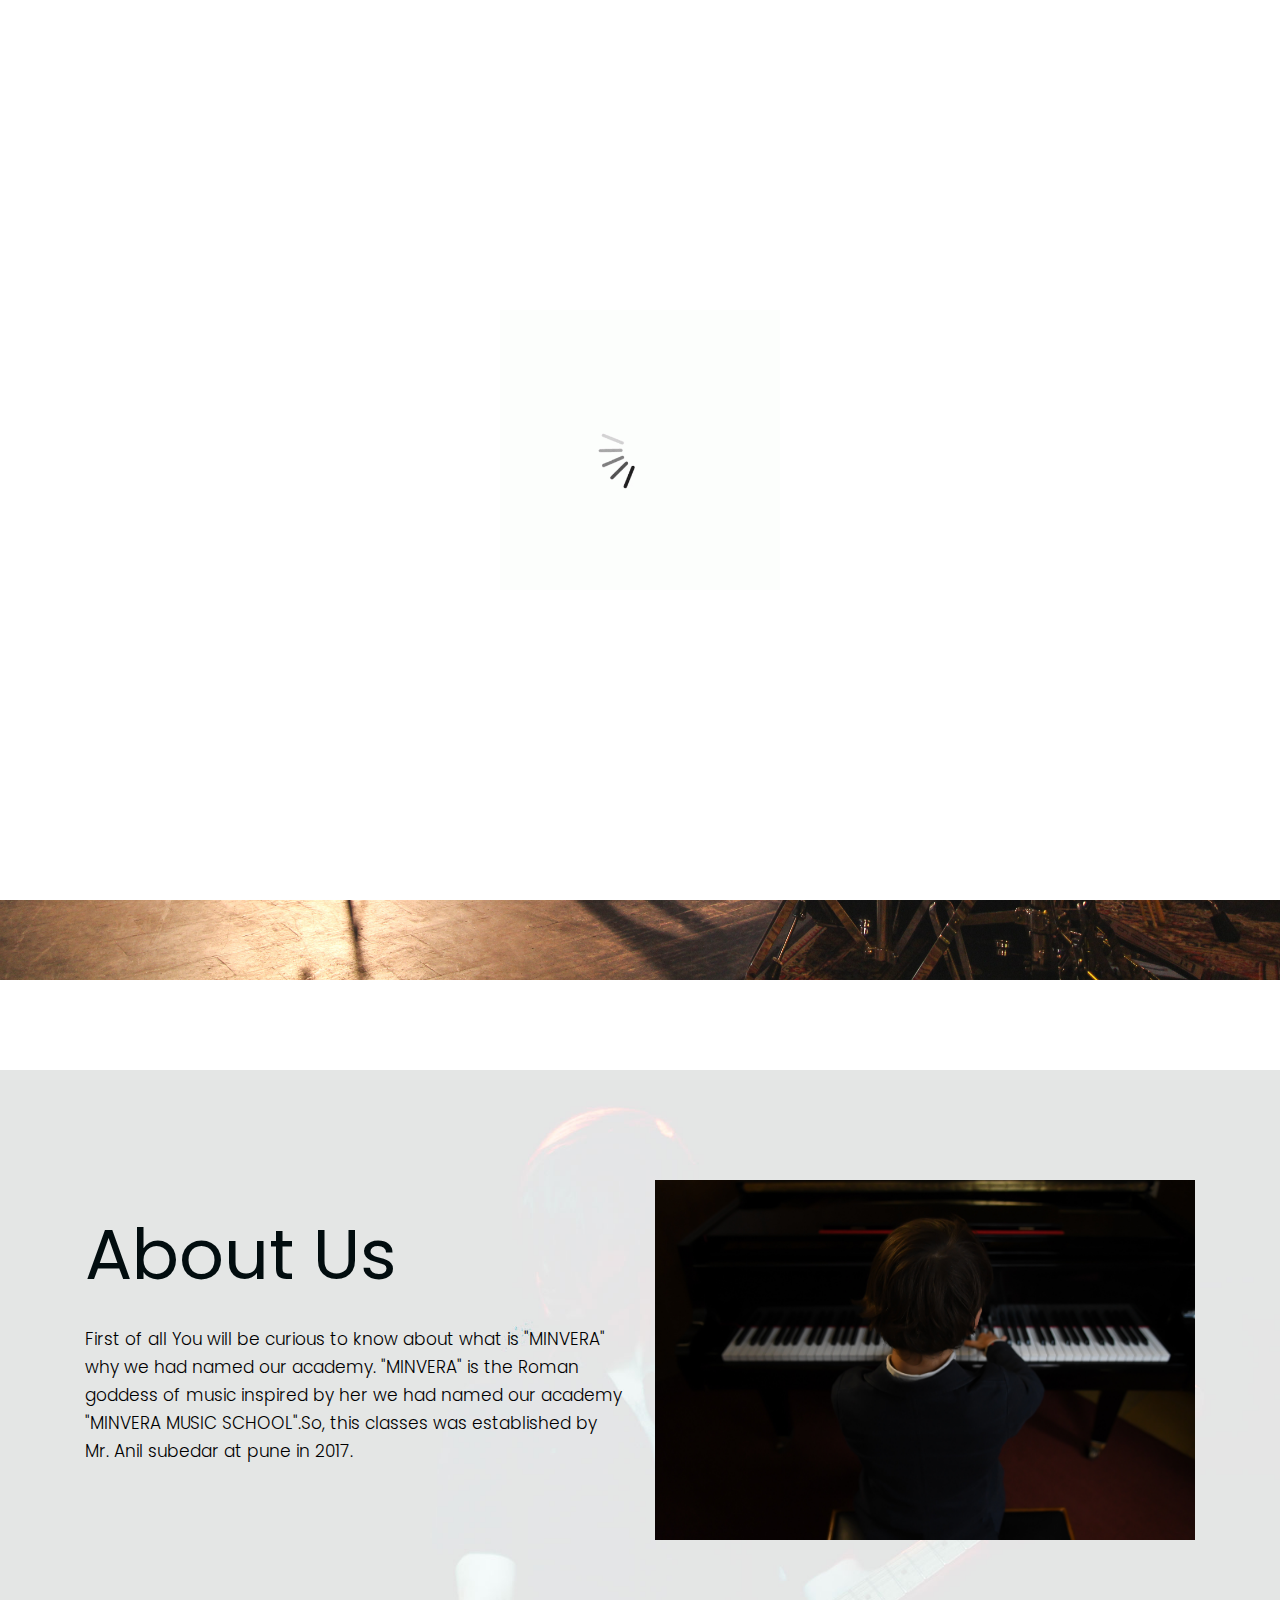
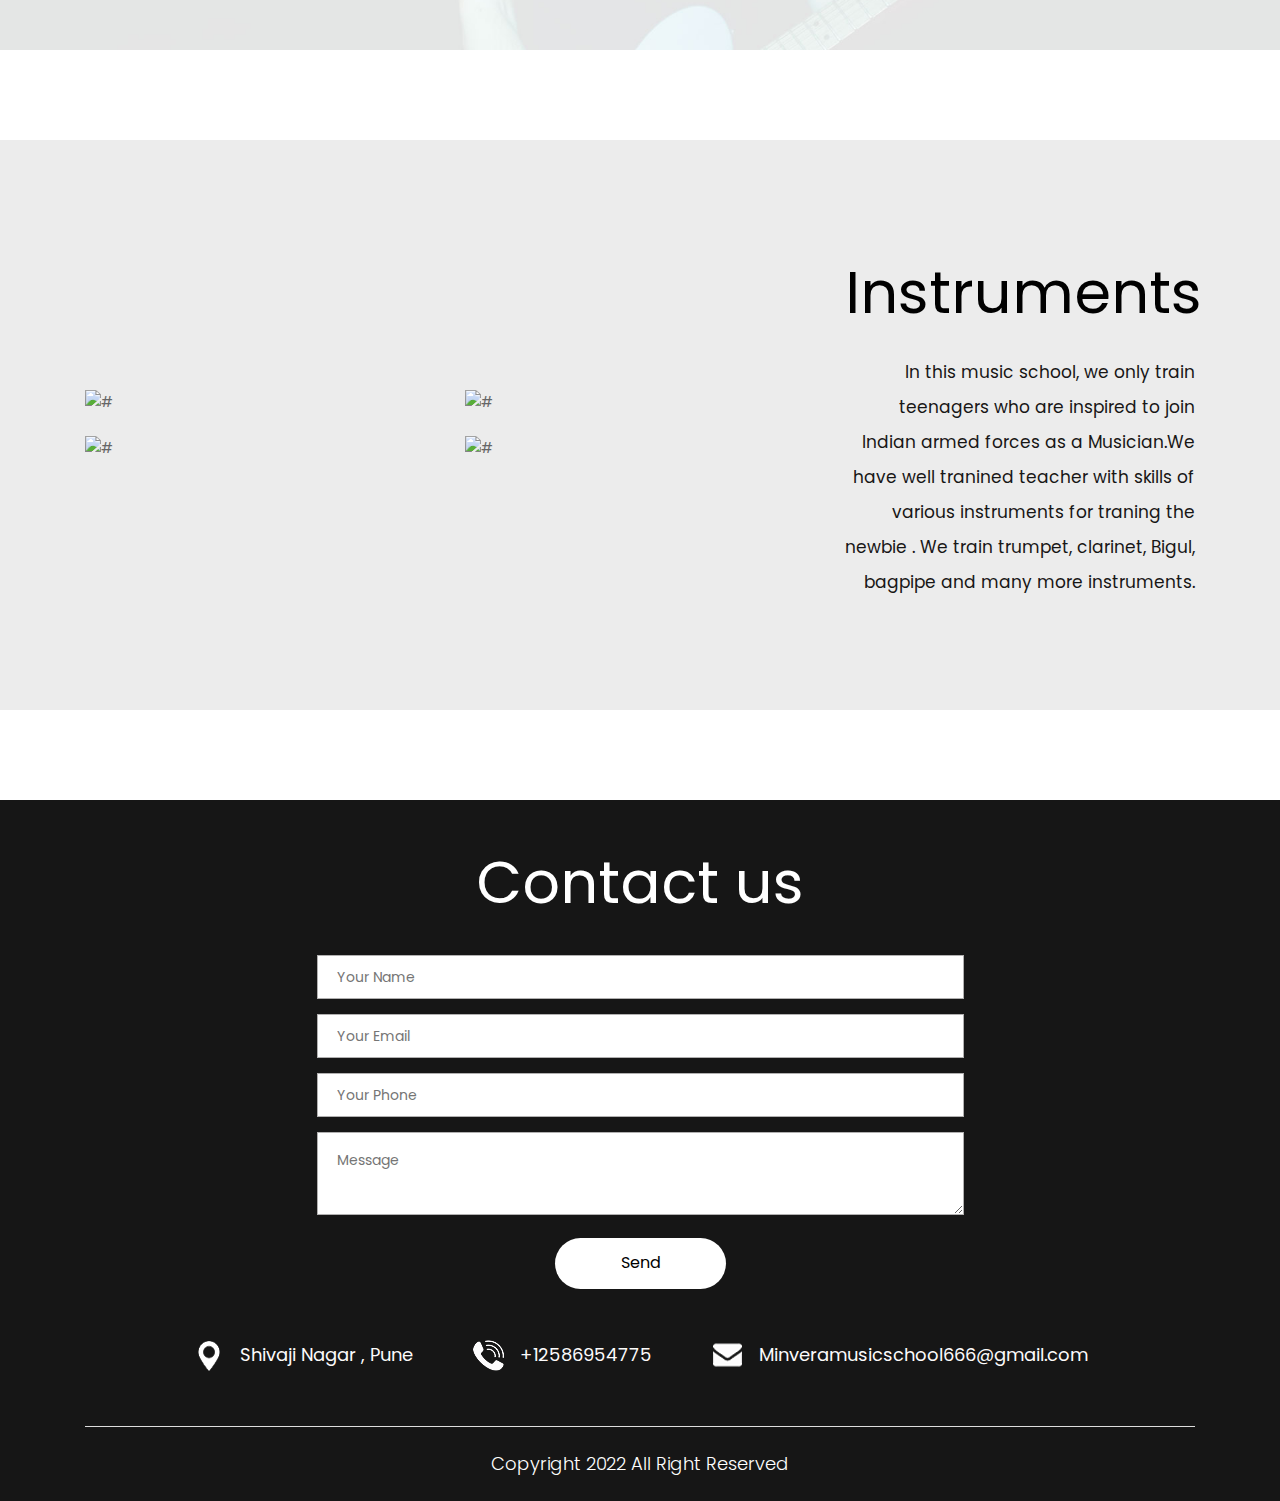
==== commit dc6dce85: "Changed some description in index.html , about.html , gallery.html and contact.html" ====
--- a/index.html
+++ b/index.html
@@ -99,12 +99,10 @@
                           <h1>Minvera Music School</h1>
                           <span>The Best music school</span>
                           <p>
-                            It is a long established fact that a reader will be
-                            distracted by the readable content of a page when
-                            looking at its layout. The point of using Lorem
-                            Ipsum is that it has a more-or-less normal
-                            distribution of letters, as opposed to using
-                            'Content here, content here', making it look
+                            We have a motto to train the young generation boys
+                            from rural areas to join the Indian military band
+                            and perform various parades and drills at indian
+                            army with full confidence and discipline.
                           </p>
                         </div>
                       </div>
@@ -141,11 +139,11 @@
             <div class="about-box">
               <h2>About Us</h2>
               <p>
-                It is a long established fact that a reader will be distracted
-                by the readable content of a page when looking at its layout.
-                The point of using Lorem Ipsum is that it has a more-or-less
-                normal distribution of letters, as opposed to using 'Content
-                here, content here', making it look
+                First of all You will be curious to know about what is "MINVERA"
+                why we had named our academy. "MINVERA" is the Roman goddess of
+                music inspired by her we had named our academy "MINVERA MUSIC
+                SCHOOL".So, this classes was established by Mr. Anil subedar at
+                pune in 2017.
               </p>
             </div>
           </div>
@@ -238,10 +236,11 @@
                 <h2>Instruments</h2>
               </div>
               <p>
-                It is a long established fact that a reader will be distracted
-                by the readable content of a page when looking at its layout.
-                The point of using Lorem Ipsum is that it has a more-or-less
-                normal distribution of letters, as opposed to usin
+                In this music school, we only train teenagers who are inspired
+                to join Indian armed forces as a Musician.We have well tranined
+                teacher with skills of various instruments for traning the
+                newbie . We train trumpet, clarinet, Bigul, bagpipe and many
+                more instruments.
               </p>
             </div>
           </div>
@@ -326,20 +325,6 @@
                       </li>
                     </ul>
                   </div>
-                </div>
-                <div class="col-xl-12 col-lg-12 col-md-12 col-sm-12">
-                  <ul class="social_link">
-                    <li>
-                      <a href="#"
-                        ><i class="fa fa-facebook" aria-hidden="true"></i
-                      ></a>
-                    </li>
-                    <li>
-                      <a href="#"
-                        ><i class="fa fa-instagram" aria-hidden="true"></i
-                      ></a>
-                    </li>
-                  </ul>
                 </div>
               </div>
             </div>
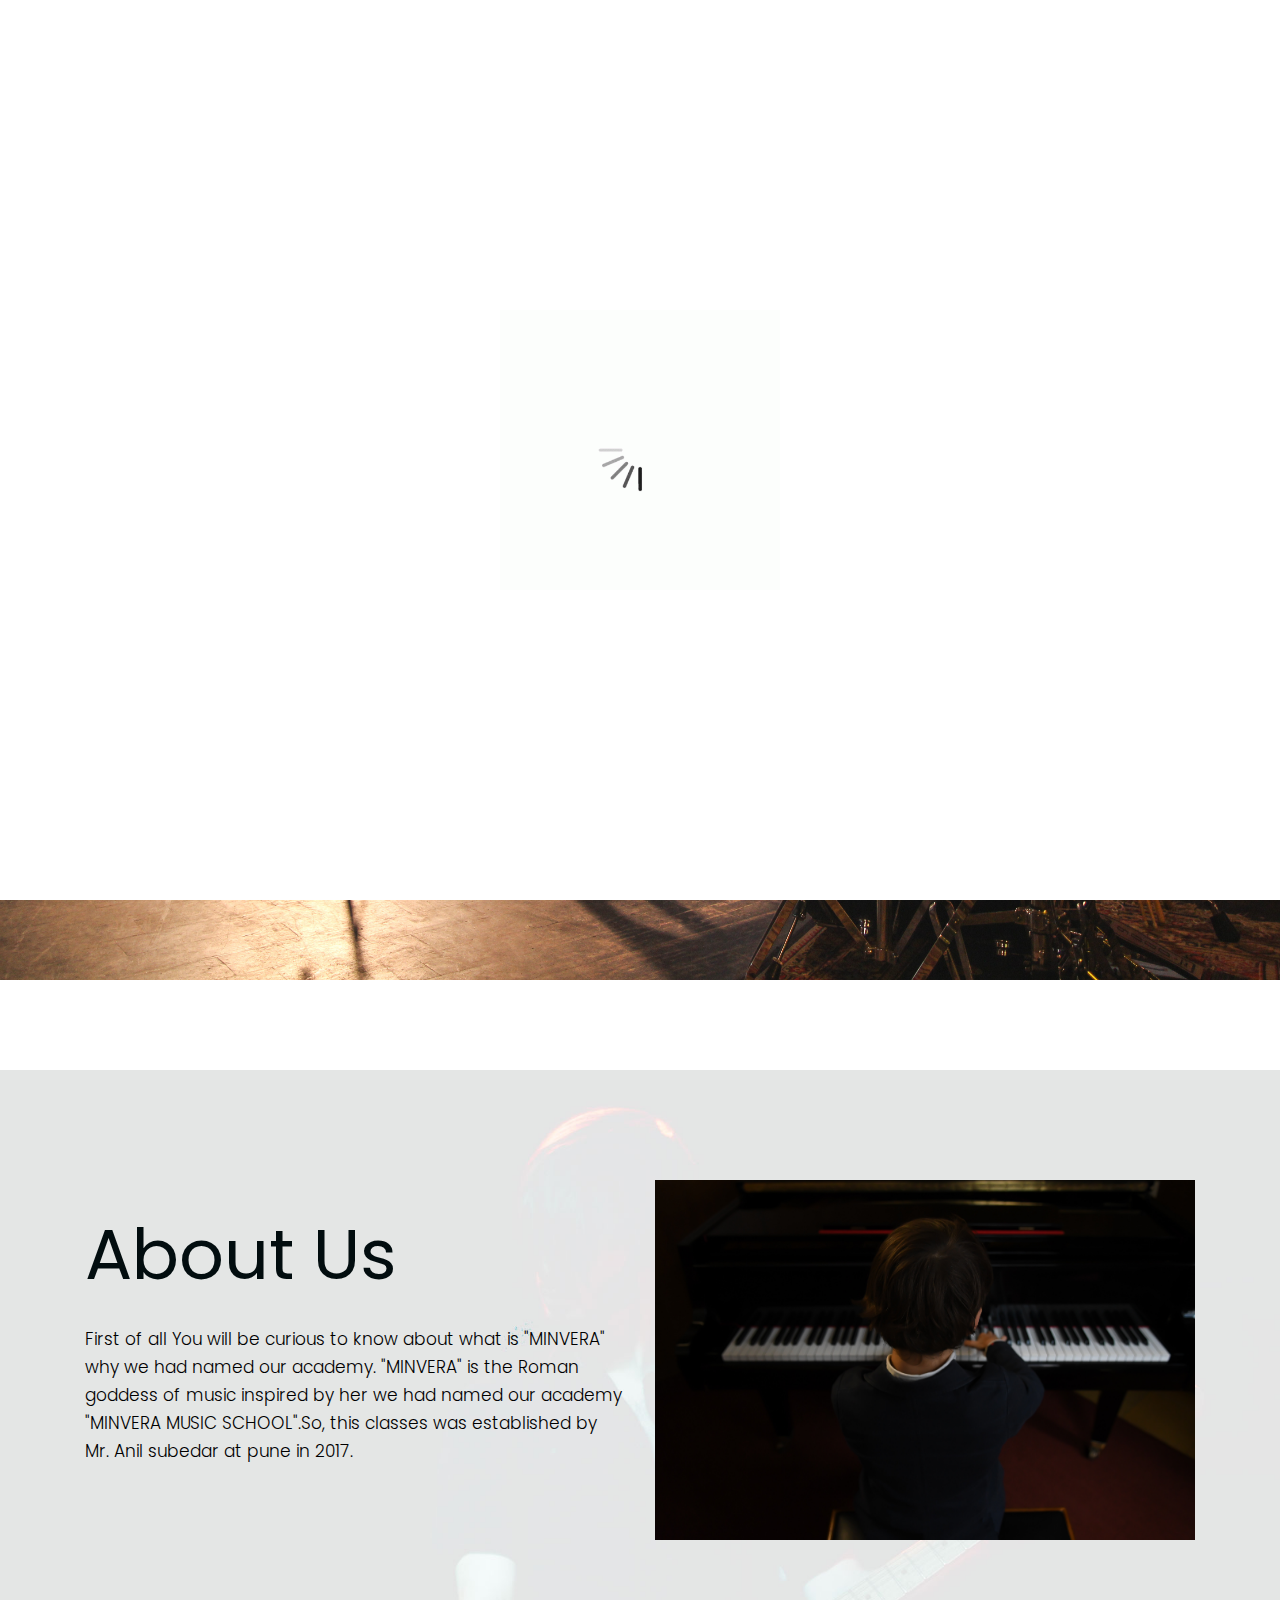
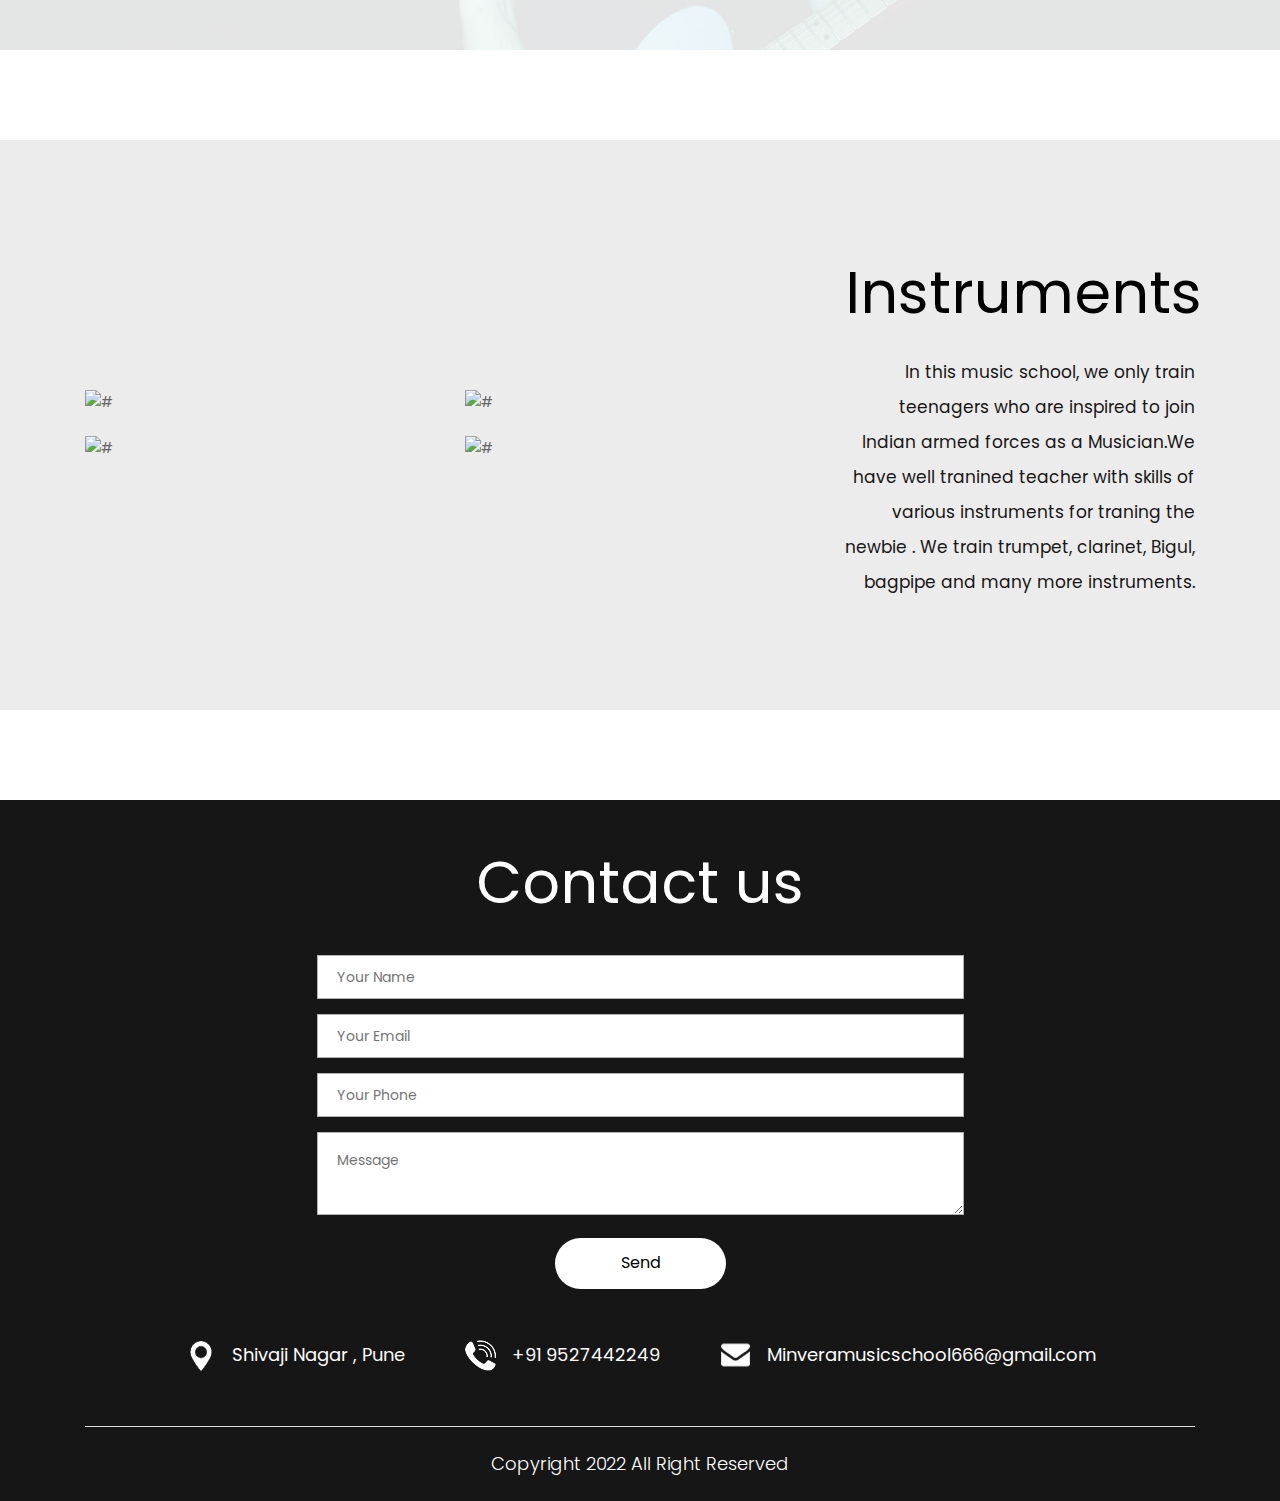
==== commit ea76519e: "Changes mobile number in Contact section in all files" ====
--- a/index.html
+++ b/index.html
@@ -316,8 +316,8 @@
                       </li>
 
                       <li>
-                        <a href="#"><img src="icon/call.png" alt="#" /></a
-                        >+12586954775
+                        <a href="#"><img src="icon/call.png" alt="#" /></a>+91
+                        9527442249
                       </li>
                       <li>
                         <a href="#"><img src="icon/email.png" alt="#" /></a
